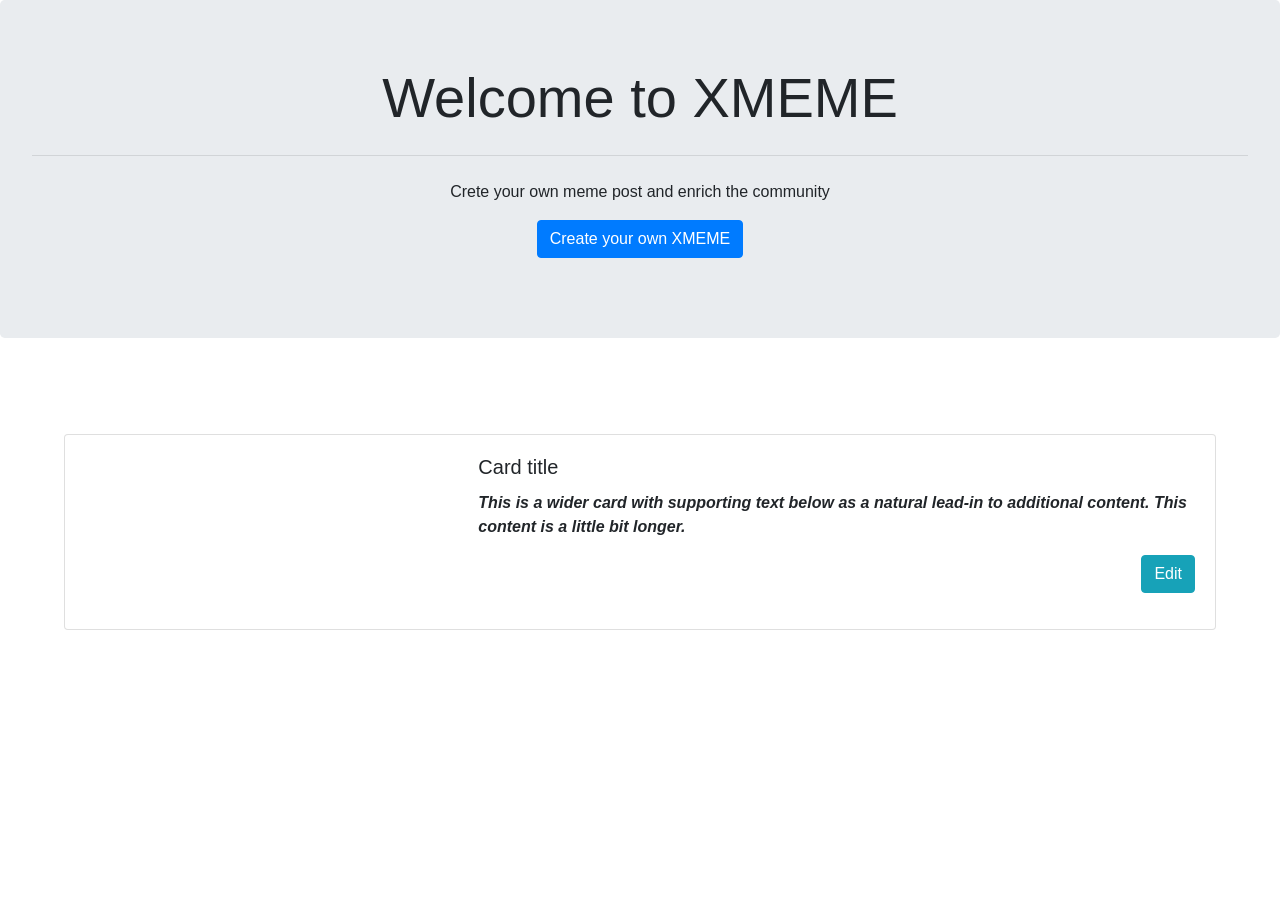
==== index.html @ 4d500aed "second commit" ====
<!DOCTYPE html>
<html lang="en">
<script src="https://code.jquery.com/jquery-3.2.1.slim.min.js"
    integrity="sha384-KJ3o2DKtIkvYIK3UENzmM7KCkRr/rE9/Qpg6aAZGJwFDMVNA/GpGFF93hXpG5KkN"
    crossorigin="anonymous"></script>
<script src="https://cdnjs.cloudflare.com/ajax/libs/popper.js/1.12.9/umd/popper.min.js"
    integrity="sha384-ApNbgh9B+Y1QKtv3Rn7W3mgPxhU9K/ScQsAP7hUibX39j7fakFPskvXusvfa0b4Q"
    crossorigin="anonymous"></script>
<script src="https://maxcdn.bootstrapcdn.com/bootstrap/4.0.0/js/bootstrap.min.js"
    integrity="sha384-JZR6Spejh4U02d8jOt6vLEHfe/JQGiRRSQQxSfFWpi1MquVdAyjUar5+76PVCmYl"
    crossorigin="anonymous"></script>
<script src="./utilities-html/index.js"></script>
<link rel="stylesheet" href="https://maxcdn.bootstrapcdn.com/bootstrap/4.0.0/css/bootstrap.min.css"
    integrity="sha384-Gn5384xqQ1aoWXA+058RXPxPg6fy4IWvTNh0E263XmFcJlSAwiGgFAW/dAiS6JXm" crossorigin="anonymous">
<link rel="stylesheet" href="./utilities-html/style.css">

<head>
    <meta charset="UTF-8">
    <meta http-equiv="X-UA-Compatible" content="IE=edge">
    <meta name="viewport" content="width=device-width, initial-scale=1.0">
    <title>XMEME</title>
</head>

<body>
    <div class="jumbotron text-center">
        <h1 class="display-4">Welcome to XMEME</h1>
        
        <hr class="my-4">
        <p>Crete your own meme post and enrich the community</p>
        <p class="lead text-center">
            <button type="button" class="btn btn-primary" data-toggle="modal" data-target="#createpost">
                Create your own XMEME
            </button>
        </p>
    </div>





    <div class="justify-content-center
    
    " style="padding: 5%; " id="root">
        <div class="card  mb-3 card-style" >
            <div class="row g-0">
                <div class="col-md-4">
                    <!-- <img src="..." alt="..."> -->
                </div>
                <div class="col-md-8">
                    <div class="card-body">
                        <h5 class="card-title">Card title</h5>
                        <p class="card-text">This is a wider card with supporting text below as a natural lead-in to
                            additional
                            content. This content is a little bit longer.</p>
                        <p class="text-right"> <button type="button" class="btn btn-info 
                            ">Edit</button>
                        </p>

                    </div>
                </div>
            </div>
        </div>
    </div>





    <!-- Create Post Modal -->
    <div class="modal fade" id="createpost" tabindex="-1" role="dialog" aria-hidden="true">
        <div class="modal-dialog modal-lg modal-dialog-centered" role="document">
            <div class="modal-content">
                <div class="modal-header">
                    <h5 class="modal-title" id="exampleModalLongTitle">Crete a meme post</h5>
                    <button type="button" class="close" data-dismiss="modal" aria-label="Close">
                        <span aria-hidden="true">&times;</span>
                    </button>
                </div>
                <div class="modal-body ">
                    <form>
                        <div class="form-group">
                            <label for="nameofcreator">Name of the Creator</label>
                            <input type="email" class="form-control" id="postname" 
                                placeholder="Enter your Name" required>
                            
                        </div>

                        <div class="form-group">
                            <label for="nameofcreator">Caption for the XMEME</label>
                            <input type="email" class="form-control" id="postcaption" placeholder="Enter the Caption">
                        
                        </div>

                        <div class="form-group">
                            <label for="nameofcreator">URL of the XMEME</label>
                            <input type="email" class="form-control" id="posturl" placeholder="Enter the URL">
                        
                        </div>
                    
                       
                    </form>
                </div>
                <div class="modal-footer">
                    <button type="button" class="btn btn-secondary" data-dismiss="modal">Close</button>
                    <button type="button" onclick="submit()" class="btn btn-primary">Submit 

                    </button>
                </div>
            </div>
        </div>
    </div>


    <!-- Patch Post Modal -->
    <div class="modal fade" id="patchpost" tabindex="-1" role="dialog" aria-hidden="true">
        <div class="modal-dialog modal-lg modal-dialog-centered" role="document">
            <div class="modal-content">
                <div class="modal-header">
                    <h5 class="modal-title" id="patchTitle">Edit meme post</h5>
                    <button type="button" class="close" data-dismiss="modal" aria-label="Close">
                        <span aria-hidden="true">&times;</span>
                    </button>
                </div>
                <div class="modal-body ">
                    <form>
                        <div class="form-group">
                            <h5 id="namelabel" for="nameofcreator"></h5>
                            <small id="ide"></small>
        
    
                        </div>
    
                        <div class="form-group">
                            <label id="ditcaption" for="nameofcreator">Caption for the XMEME</label>
                            <input class="form-control" id="itcaption" >
    
                        </div>
    
                        <div class="form-group">
                            <label >URL of the XMEME</label>
                            <input type="email" class="form-control" id="osturl" >
    
                        </div>
                        
    
    
                    </form>
                </div>
                <div class="modal-footer">
                    <button type="button" class="btn btn-secondary" data-dismiss="modal">Close</button>
                    <button type="button" onclick="update()" class="btn btn-primary">Submit
    
                    </button>
                </div>
            </div>
        </div>
    </div>




</body>

</html>
---- utilities-html/style.css ----
.card-style{
    max-width: 1200px; margin-left: auto; margin-right: auto;
}


img{
   
    max-width: 100%;
}


.card-text{
    font-style: italic;
    font-weight: bolder;
}
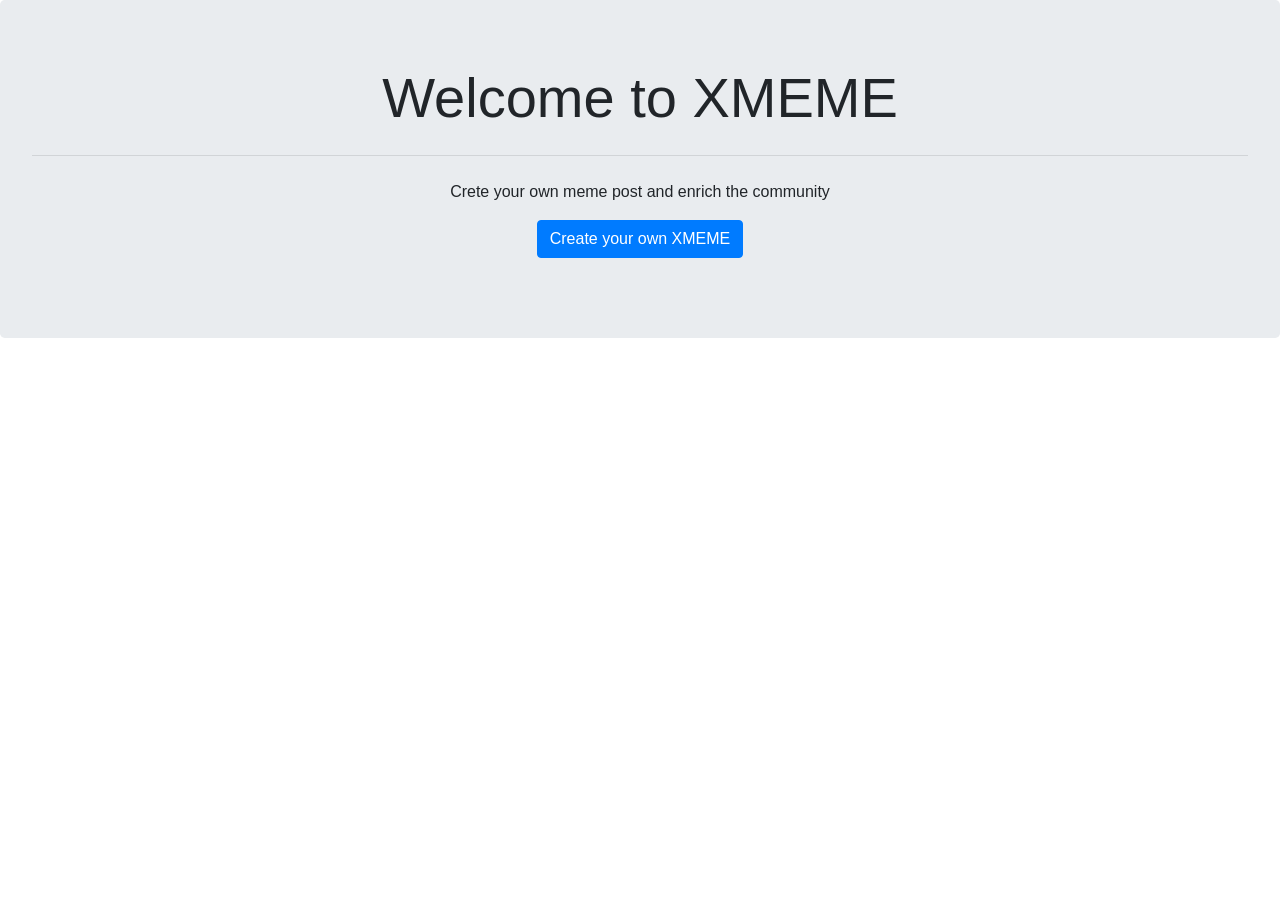
==== commit a597b3c2: "second commit" ====
--- a/index.html
+++ b/index.html
@@ -41,10 +41,9 @@
     <div class="justify-content-center
     
     " style="padding: 5%; " id="root">
-        <div class="card  mb-3 card-style" >
+        <!-- <div class="card  mb-3 card-style" >
             <div class="row g-0">
                 <div class="col-md-4">
-                    <!-- <img src="..." alt="..."> -->
                 </div>
                 <div class="col-md-8">
                     <div class="card-body">
@@ -59,7 +58,7 @@
                     </div>
                 </div>
             </div>
-        </div>
+        </div> -->
     </div>
 
 
